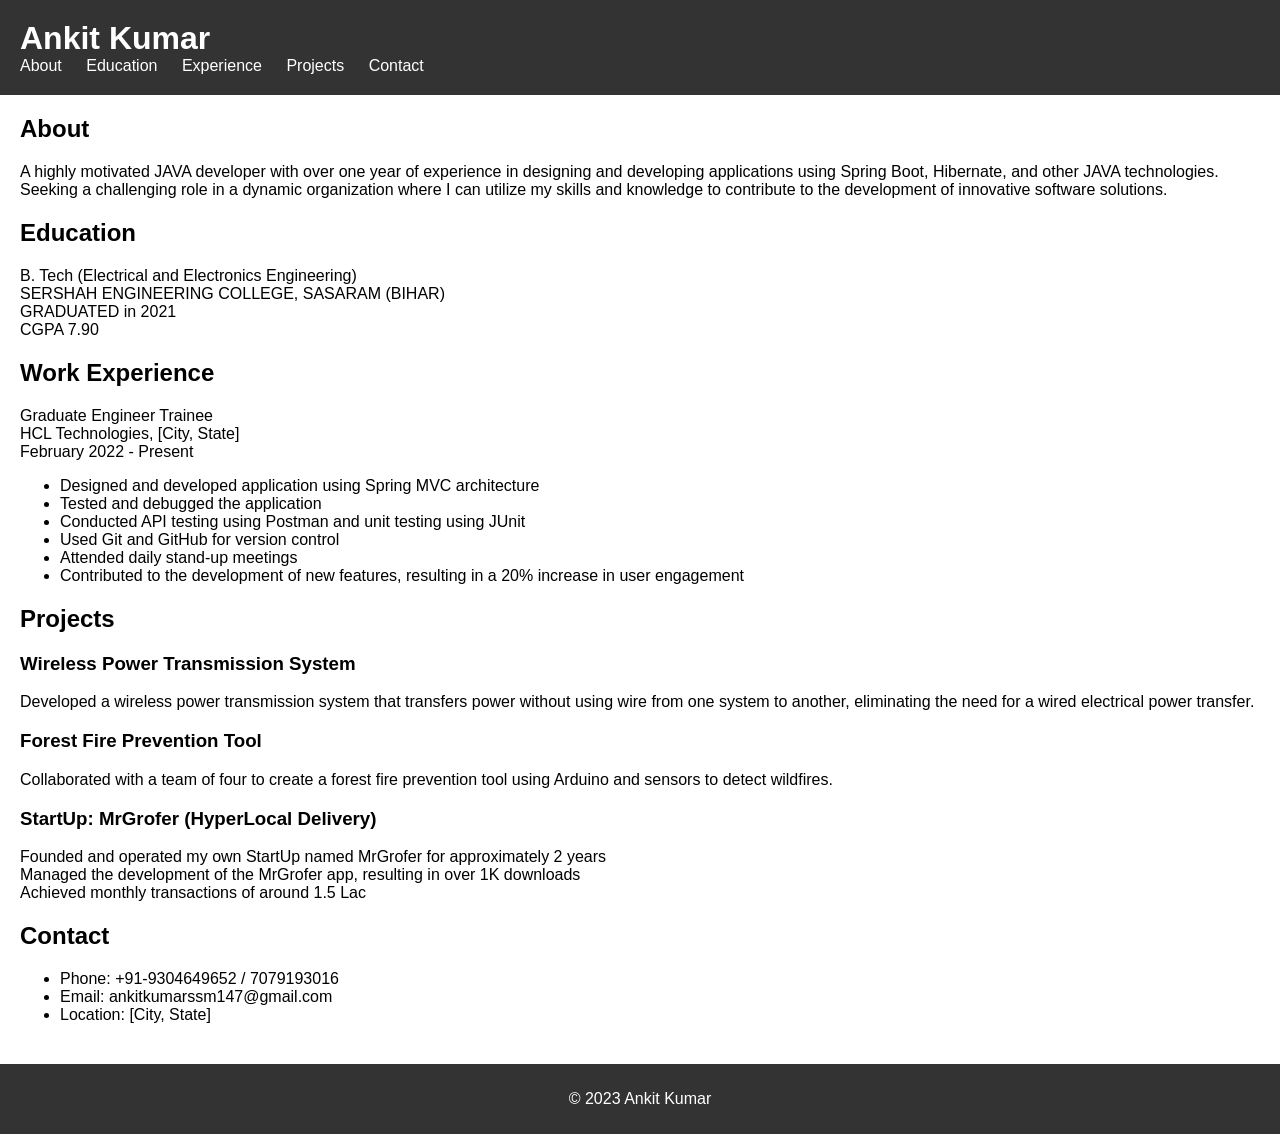
==== index.html @ 056490c6 "Add files via upload" ====
<!DOCTYPE html>
<html lang="en">

<head>
  <meta charset="UTF-8">
  <meta name="viewport" content="width=device-width, initial-scale=1.0">
  <title>Ankit Kumar - Portfolio</title>
  <link rel="stylesheet" href="portfstyle.css">
  <script src="portf.js" defer></script>
</head>

<body>
  <header>
    <h1>Ankit Kumar</h1>
    <nav>
      <ul>
        <li><a href="#about">About</a></li>
        <li><a href="#education">Education</a></li>
        <li><a href="#experience">Experience</a></li>
        <li><a href="#projects">Projects</a></li>
        <li><a href="#contact">Contact</a></li>
      </ul>
    </nav>
  </header>

  <main>
    <section id="about">
      <h2>About</h2>
      <p>A highly motivated JAVA developer with over one year of experience in designing and developing applications using Spring Boot, Hibernate, and other JAVA technologies. Seeking a challenging role in a dynamic organization where I can utilize my skills and knowledge to contribute to the development of innovative software solutions.</p>
    </section>

    <section id="education">
      <h2>Education</h2>
      <p>B. Tech (Electrical and Electronics Engineering)<br>
        SERSHAH ENGINEERING COLLEGE, SASARAM (BIHAR)<br>
        GRADUATED in 2021<br>
        CGPA 7.90</p>
    </section>

    <section id="experience">
      <h2>Work Experience</h2>
      <p>Graduate Engineer Trainee<br>
        HCL Technologies, [City, State]<br>
        February 2022 - Present</p>
      <ul>
        <li>Designed and developed application using Spring MVC architecture</li>
        <li>Tested and debugged the application</li>
        <li>Conducted API testing using Postman and unit testing using JUnit</li>
        <li>Used Git and GitHub for version control</li>
        <li>Attended daily stand-up meetings</li>
        <li>Contributed to the development of new features, resulting in a 20% increase in user engagement</li>
      </ul>
    </section>

    <section id="projects">
      <h2>Projects</h2>
      <h3>Wireless Power Transmission System</h3>
      <p>Developed a wireless power transmission system that transfers power without using wire from one system to another, eliminating the need for a wired electrical power transfer.</p>
      <h3>Forest Fire Prevention Tool</h3>
      <p>Collaborated with a team of four to create a forest fire prevention tool using Arduino and sensors to detect wildfires.</p>
      <h3>StartUp: MrGrofer (HyperLocal Delivery)</h3>
      <p>Founded and operated my own StartUp named MrGrofer for approximately 2 years<br>
        Managed the development of the MrGrofer app, resulting in over 1K downloads<br>
        Achieved monthly transactions of around 1.5 Lac</p>
    </section>

    <section id="contact">
      <h2>Contact</h2>
      <ul>
        <li>Phone: +91-9304649652 / 7079193016</li>
        <li>Email: ankitkumarssm147@gmail.com</li>
        <li>Location: [City, State]</li>
      </ul>
    </section>
  </main>

  <footer>
    <p>&copy; 2023 Ankit Kumar</p>
  </footer>
</body>

</html>
---- portfstyle.css ----
/* Global styles */
body {
    font-family: Arial, sans-serif;
    margin: 0;
    padding: 0;
  }
  
  header {
    background-color: #333;
    color: #fff;
    padding: 20px;
  }
  
  header h1 {
    margin: 0;
  }
  
  nav ul {
    list-style-type: none;
    margin: 0;
    padding: 0;
  }
  
  nav ul li {
    display: inline;
  }
  
  nav ul li a {
    color: #fff;
    text-decoration: none;
    margin-right: 20px;
  }
  
  main {
    padding: 20px;
  }
  
  section {
    margin-bottom: 20px;
  }
  
  section h2 {
    margin-top: 0;
  }
  
  footer {
    background-color: #333;
    color: #fff;
    padding: 10px;
    text-align: center;
  }
  
  /* Media queries for responsive design */
  @media only screen and (max-width: 600px) {
    header {
      padding: 10px;
    }
  
    header h1 {
      font-size: 24px;
    }
  
    nav ul li a {
      font-size: 12px;
    }
  
    main {
      padding: 10px;
    }
  
    section h2 {
      font-size: 18px;
    }
  
    section h3 {
      font-size: 16px;
    }
  
    footer {
      font-size: 12px;
      padding: 5px;
    }
  }
  
  /* Styling for active navigation link */
  nav ul li a.active {
    font-weight: bold;
  }
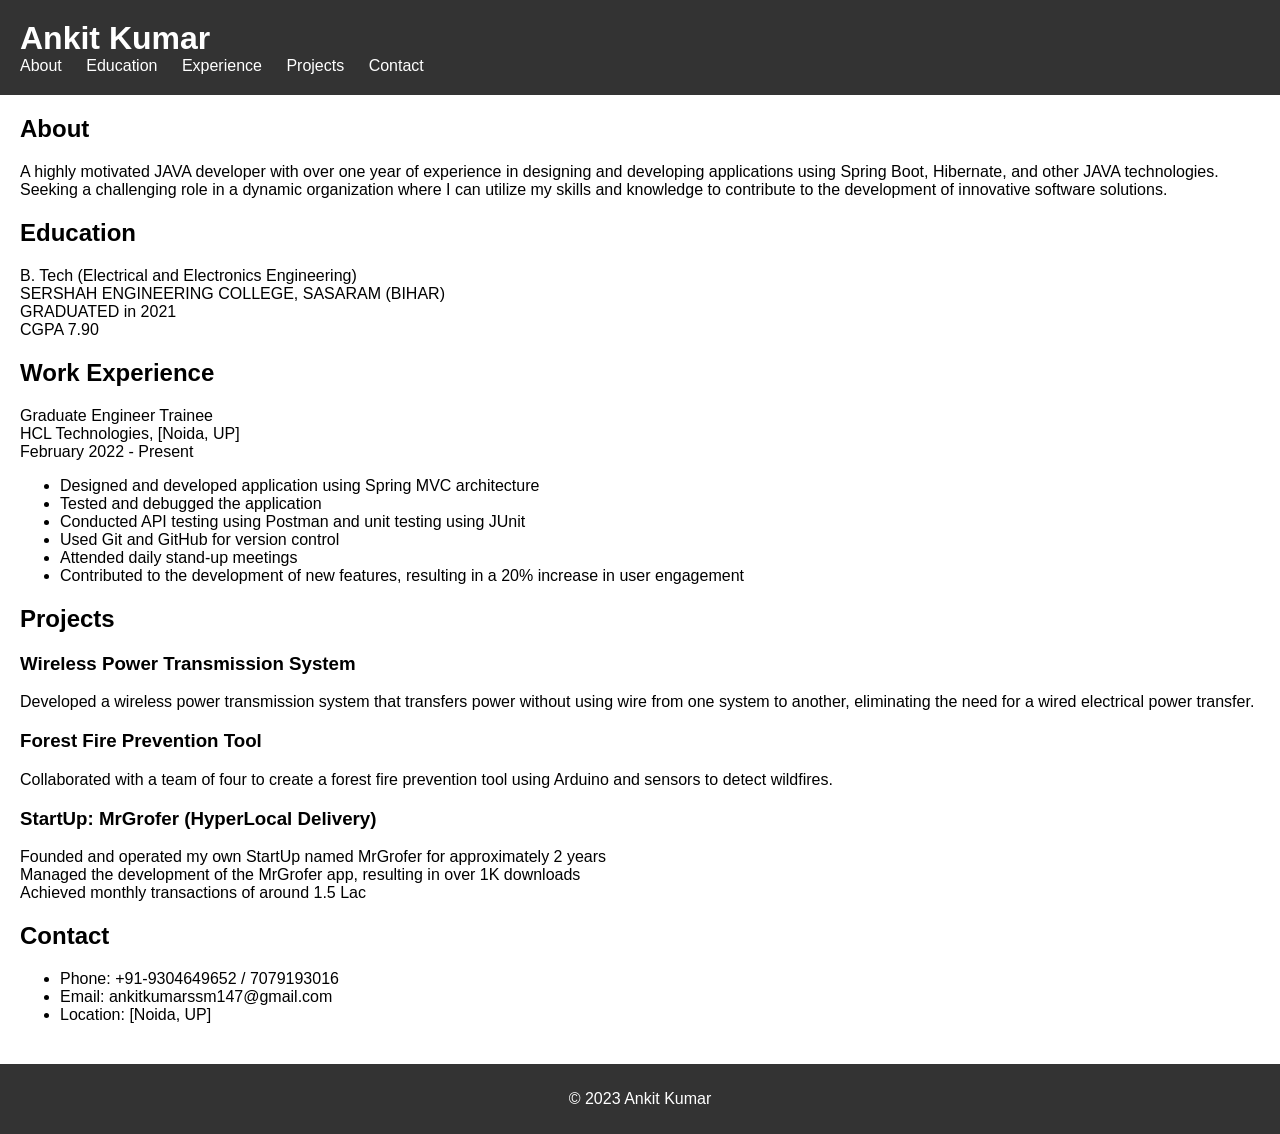
==== commit 1bf80d2c: "Update index.html" ====
--- a/index.html
+++ b/index.html
@@ -40,7 +40,7 @@
     <section id="experience">
       <h2>Work Experience</h2>
       <p>Graduate Engineer Trainee<br>
-        HCL Technologies, [City, State]<br>
+        HCL Technologies, [Noida, UP]<br>
         February 2022 - Present</p>
       <ul>
         <li>Designed and developed application using Spring MVC architecture</li>
@@ -69,7 +69,7 @@
       <ul>
         <li>Phone: +91-9304649652 / 7079193016</li>
         <li>Email: ankitkumarssm147@gmail.com</li>
-        <li>Location: [City, State]</li>
+        <li>Location: [Noida, UP]</li>
       </ul>
     </section>
   </main>
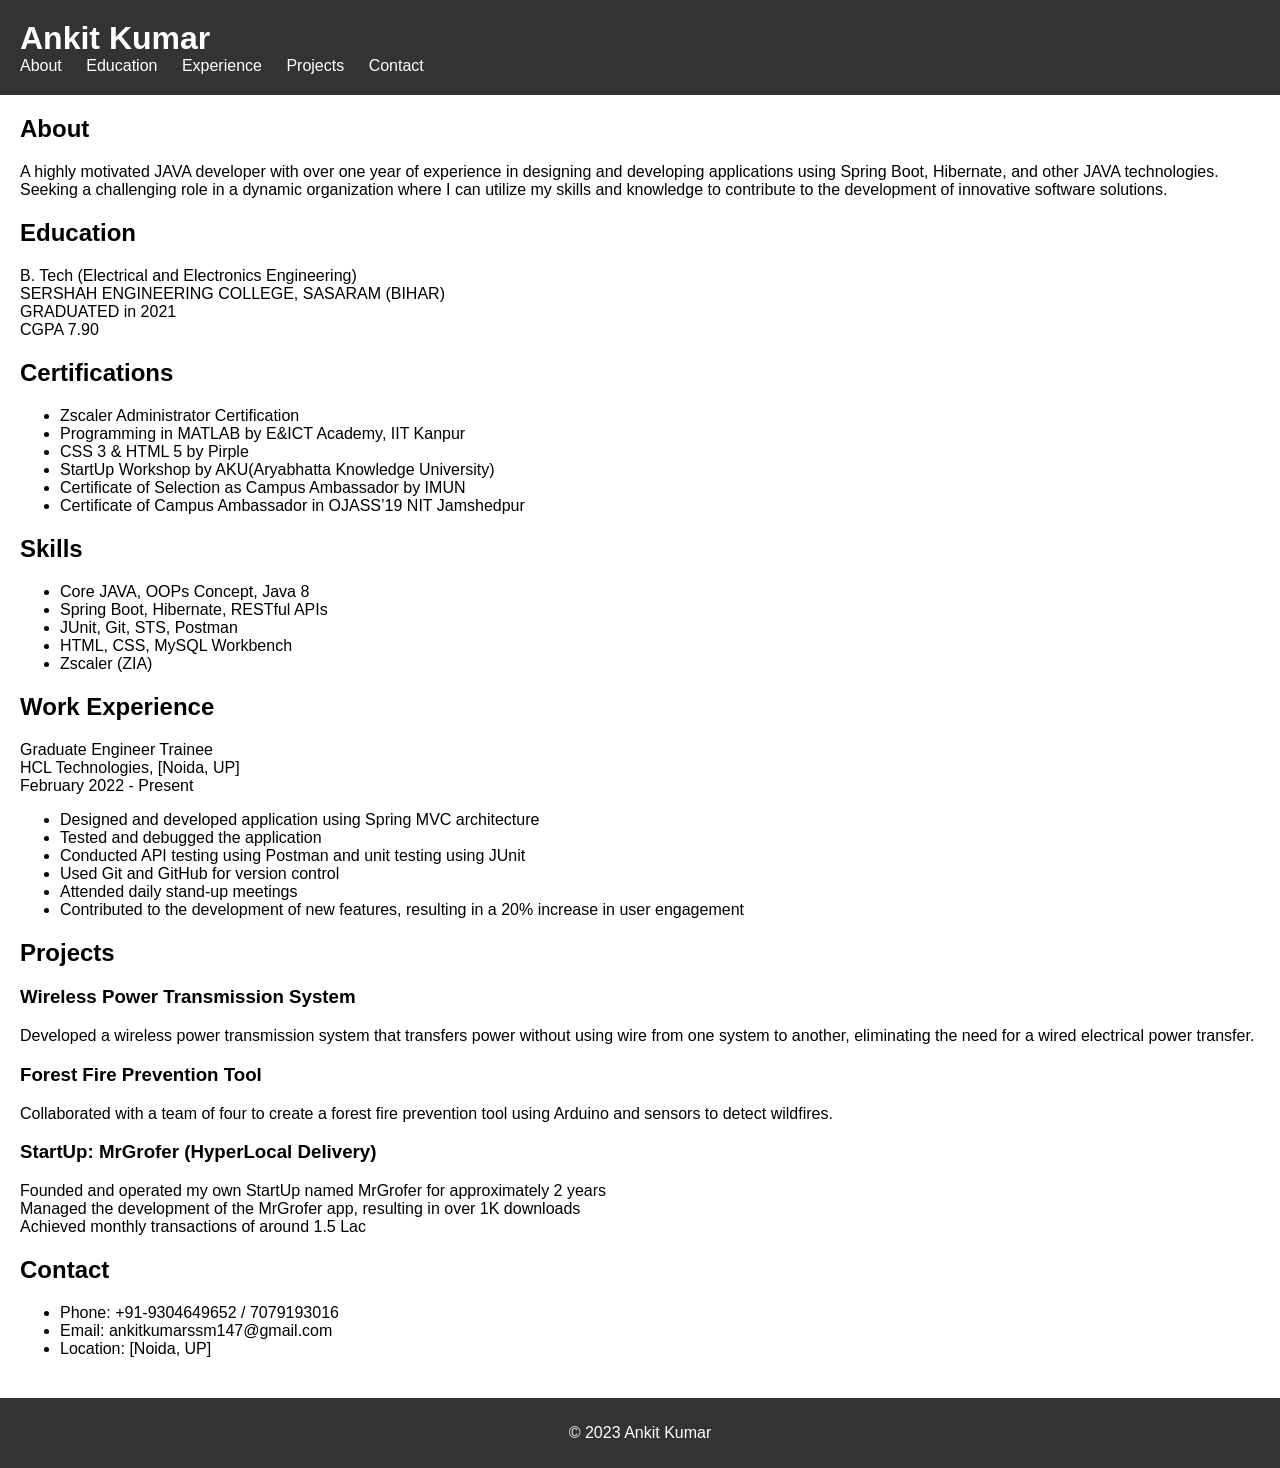
==== commit a15e80b6: "Add files via upload" ====
--- a/index.html
+++ b/index.html
@@ -36,6 +36,28 @@
         GRADUATED in 2021<br>
         CGPA 7.90</p>
     </section>
+      <section id="certifications">
+        <h2>Certifications</h2>
+        <ul>
+          <li>Zscaler Administrator Certification</li>
+          <li>Programming in MATLAB by E&amp;ICT Academy, IIT Kanpur</li>
+          <li>CSS 3 &amp; HTML 5 by Pirple</li>
+          <li>StartUp Workshop by AKU(Aryabhatta Knowledge University)</li>
+          <li>Certificate of Selection as Campus Ambassador by IMUN</li>
+          <li>Certificate of Campus Ambassador in OJASS’19 NIT Jamshedpur</li>
+        </ul>
+      </section>
+    
+      <section id="skills">
+        <h2>Skills</h2>
+        <ul>
+          <li>Core JAVA, OOPs Concept, Java 8</li>
+          <li>Spring Boot, Hibernate, RESTful APIs</li>
+          <li>JUnit, Git, STS, Postman</li>
+          <li>HTML, CSS, MySQL Workbench</li>
+          <li>Zscaler (ZIA)</li>
+        </ul>
+      </section>    
 
     <section id="experience">
       <h2>Work Experience</h2>
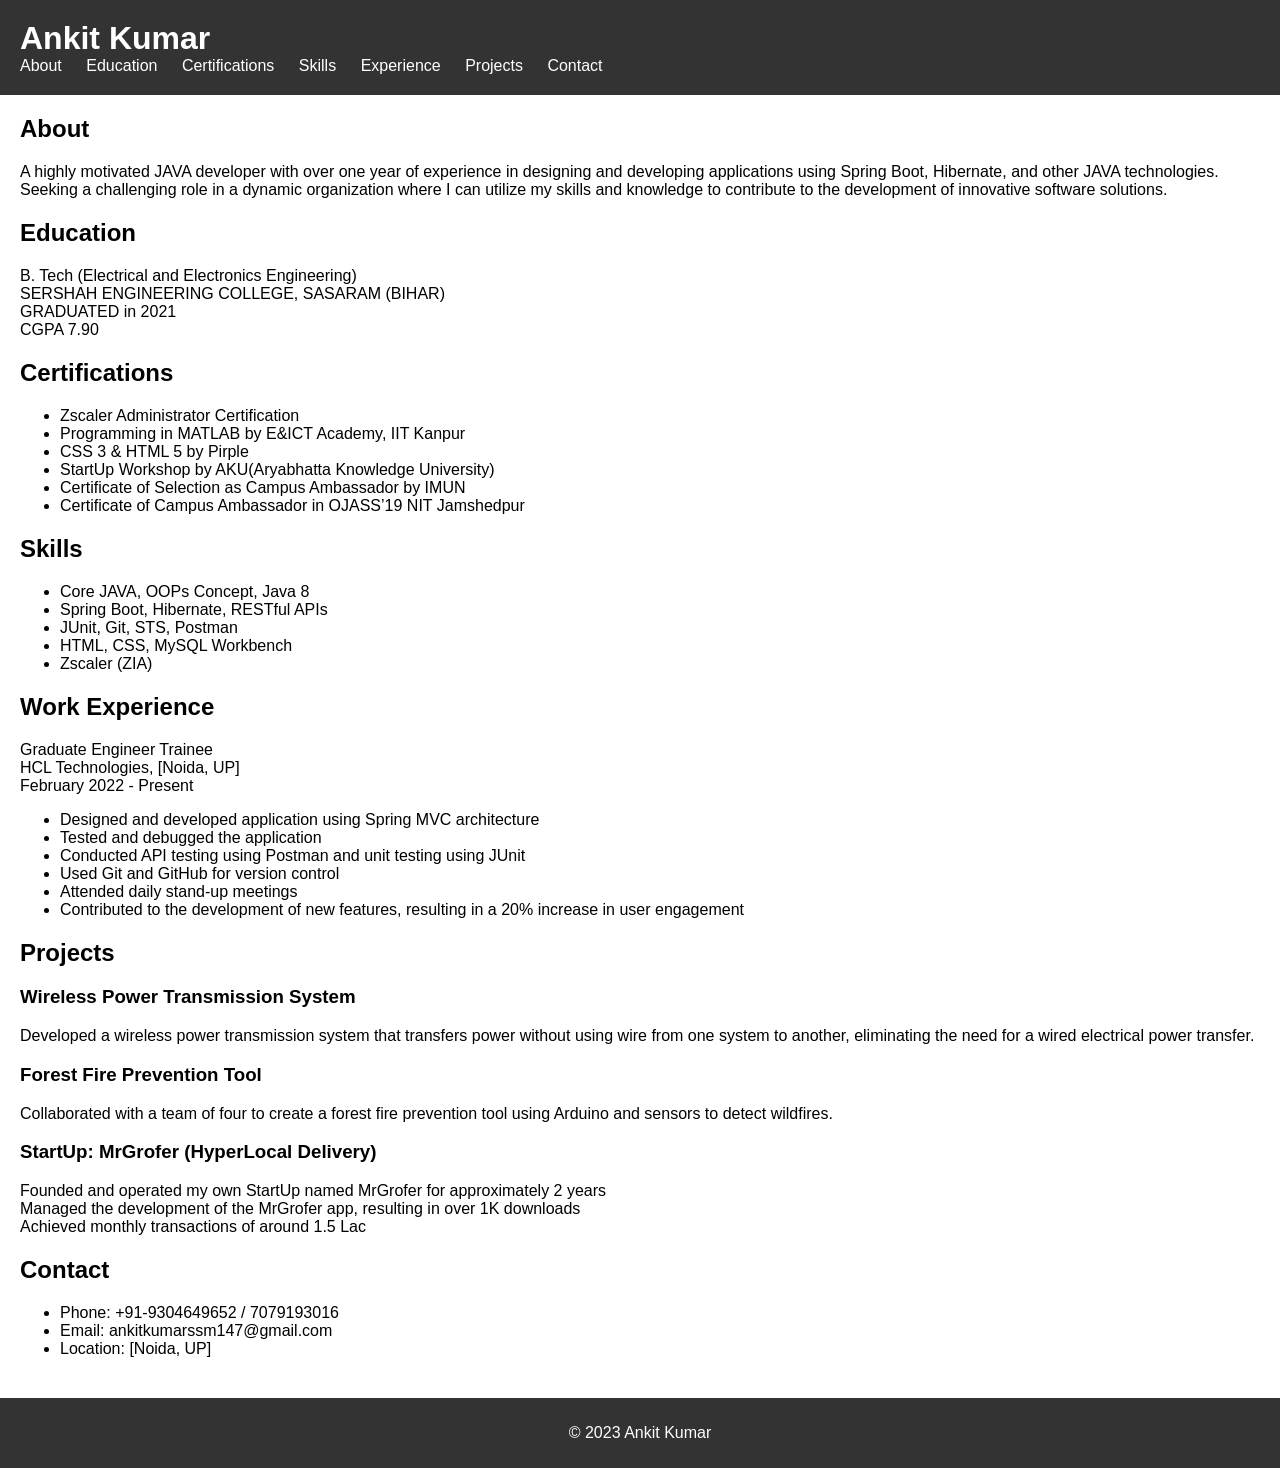
==== commit 6d5369dc: "Update index.html" ====
--- a/index.html
+++ b/index.html
@@ -16,6 +16,8 @@
       <ul>
         <li><a href="#about">About</a></li>
         <li><a href="#education">Education</a></li>
+         <li><a href="#certifications">Certifications</a></li>
+         <li><a href="#skills">Skills</a></li>
         <li><a href="#experience">Experience</a></li>
         <li><a href="#projects">Projects</a></li>
         <li><a href="#contact">Contact</a></li>
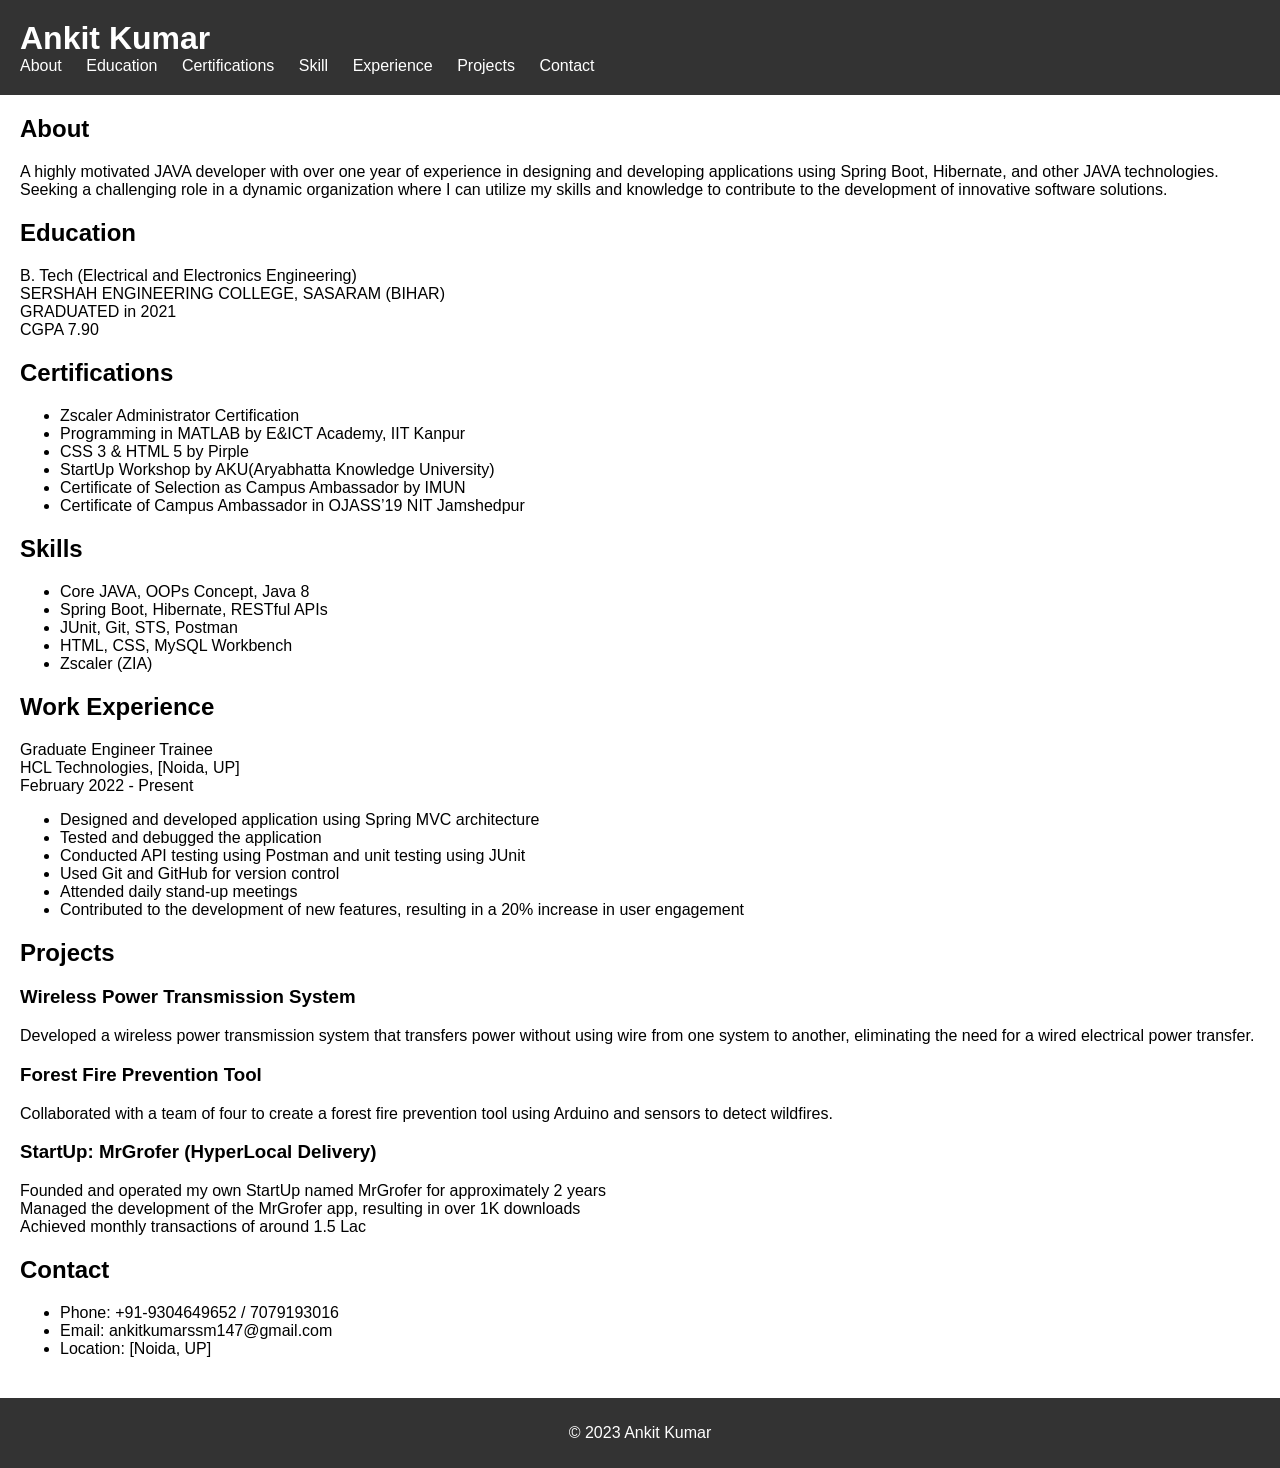
==== commit 0bff20cc: "Update index.html" ====
--- a/index.html
+++ b/index.html
@@ -16,8 +16,8 @@
       <ul>
         <li><a href="#about">About</a></li>
         <li><a href="#education">Education</a></li>
-         <li><a href="#certifications">Certifications</a></li>
-         <li><a href="#skills">Skills</a></li>
+        <li><a href="#certifications">Certifications</a></li>
+        <li><a href="#skills">Skill</a></li>
         <li><a href="#experience">Experience</a></li>
         <li><a href="#projects">Projects</a></li>
         <li><a href="#contact">Contact</a></li>
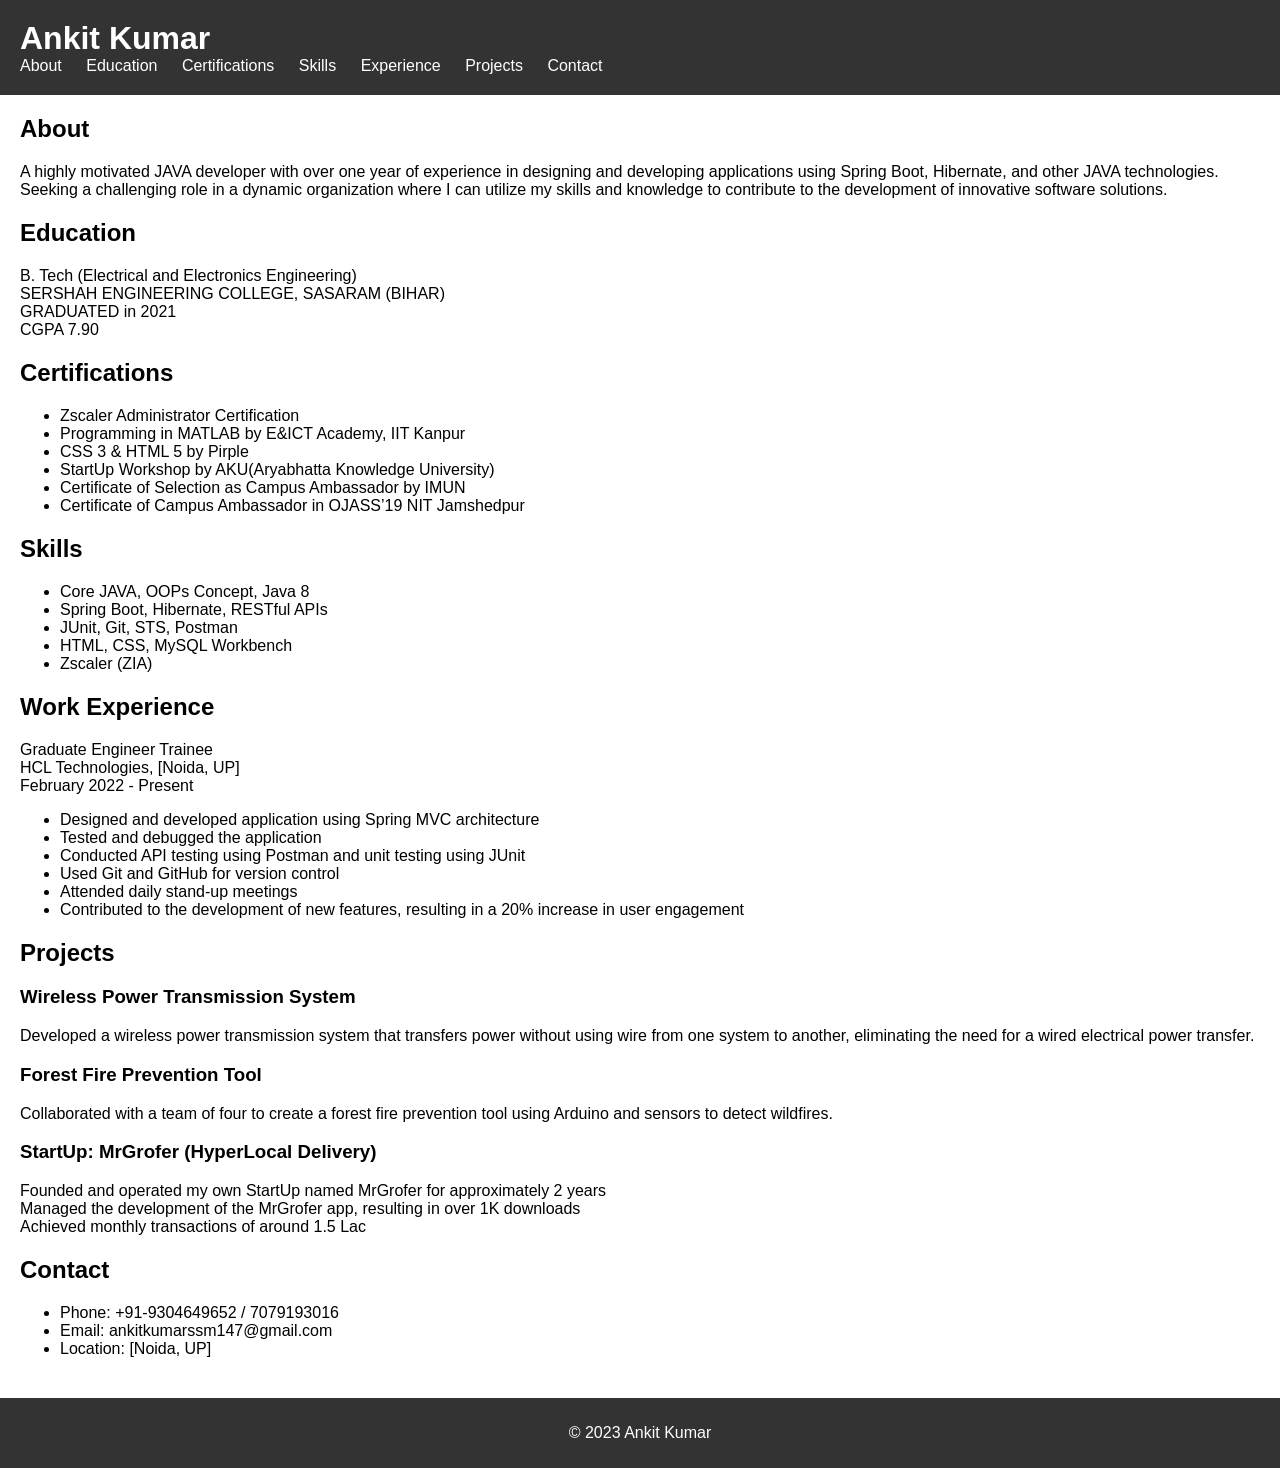
==== commit 5823f34b: "Update index.html" ====
--- a/index.html
+++ b/index.html
@@ -17,7 +17,7 @@
         <li><a href="#about">About</a></li>
         <li><a href="#education">Education</a></li>
         <li><a href="#certifications">Certifications</a></li>
-        <li><a href="#skills">Skill</a></li>
+        <li><a href="#skills">Skills</a></li>
         <li><a href="#experience">Experience</a></li>
         <li><a href="#projects">Projects</a></li>
         <li><a href="#contact">Contact</a></li>
